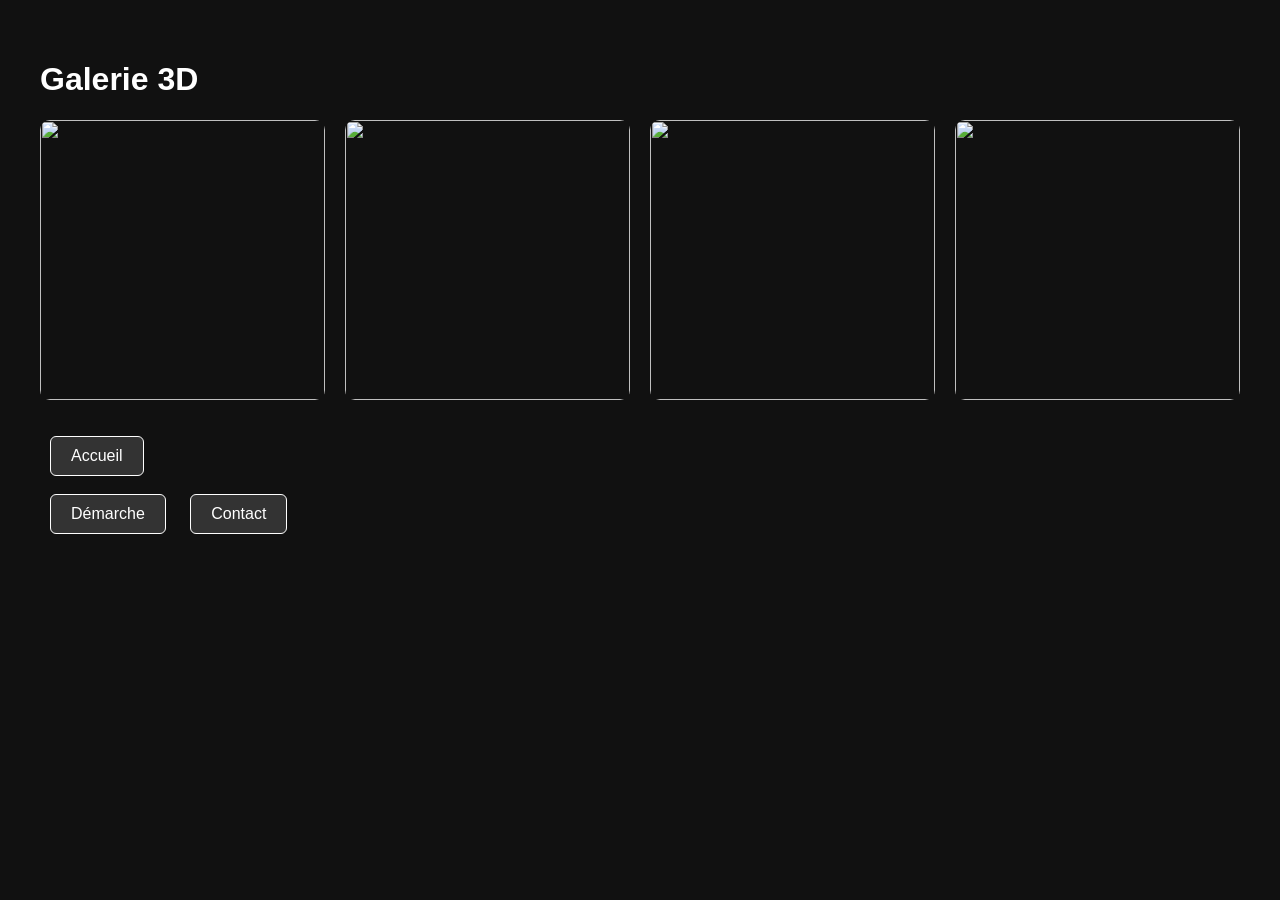
==== galerie-3d.html @ c8e689d6 "Add files via upload" ====
<!-- ======================= -->
<!-- PAGE GALERIE ILLUSTRATIONS -->
<!-- enregistrer comme galerie-illustrations.html -->

<!DOCTYPE html>
<html lang="fr">
<head>
<meta charset="UTF-8">
<title>Galerie Oeuvres 3D</title>
<style>
body{background:#111;color:#fff;font-family:Arial;margin:0;padding:40px}
.gallery{display:grid;grid-template-columns:repeat(auto-fit,minmax(220px,1fr));gap:20px}
.gallery img{width:100%;height:280px;object-fit:cover;border-radius:10px}
a{color:white;text-decoration:none;border:1px solid #fff;padding:8px 12px;border-radius:6px}
.button { background: #333; color: #fff; padding: 10px 20px; text-decoration: none; border-radius: 6px; display: inline-block; margin: 0 10px; }
</style>
</head>
<body>
<h1>Galerie 3D</h1>
<div class="gallery">
<img src="https://picsum.photos/500?31">
<img src="https://picsum.photos/500?32">
<img src="https://picsum.photos/500?33">
<img src="https://picsum.photos/500?34">
</div>
<br><br>
<a href="index.html" class="button">Accueil</a>
<br><br>
<a href="demarche.html" class="button">Démarche</a>
<a href="contact.html" class="button">Contact</a>
</body>
</html>
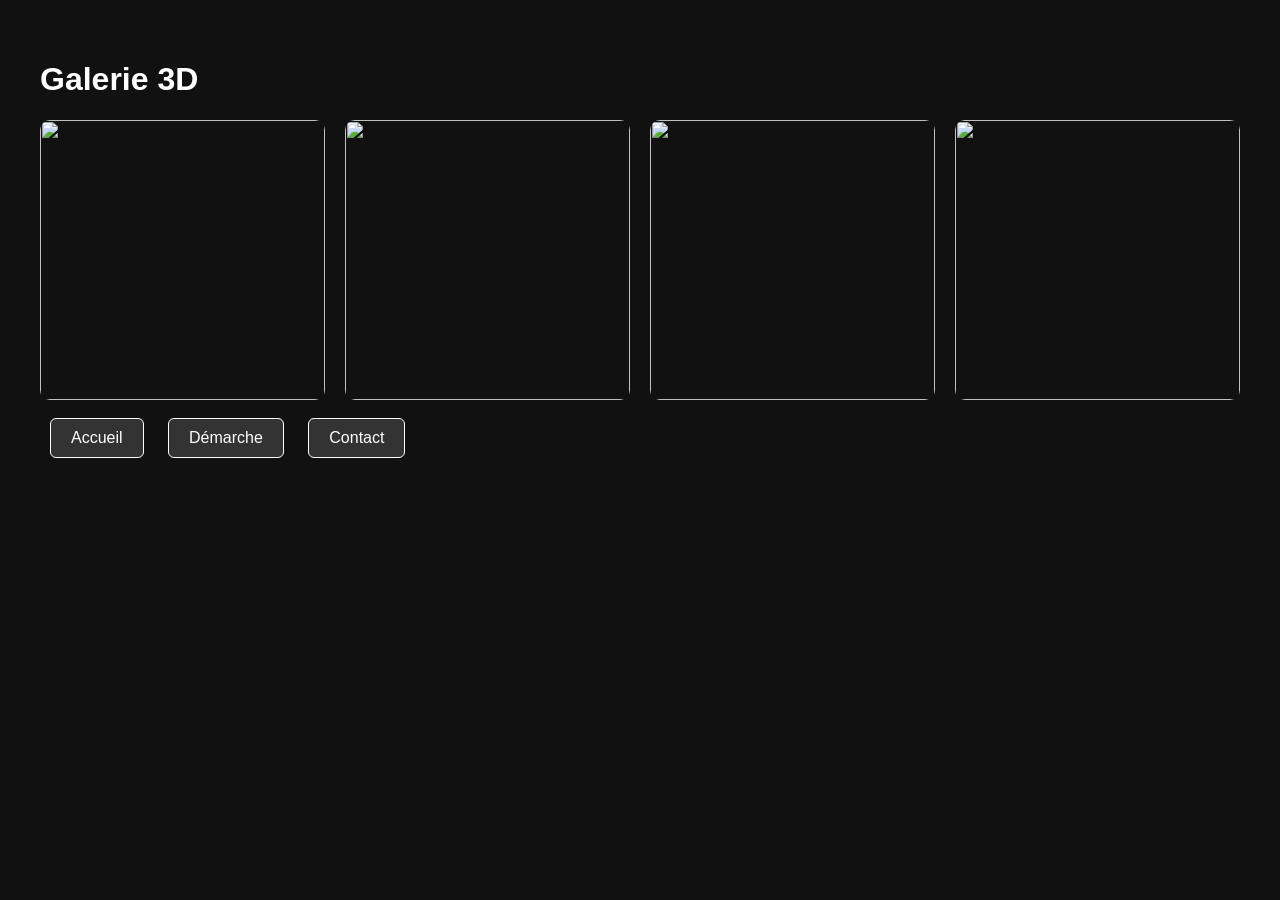
==== commit 0701c194: "Update galerie-3d.html" ====
--- a/galerie-3d.html
+++ b/galerie-3d.html
@@ -24,9 +24,8 @@
 <img src="https://picsum.photos/500?33">
 <img src="https://picsum.photos/500?34">
 </div>
-<br><br>
+<br>
 <a href="index.html" class="button">Accueil</a>
-<br><br>
 <a href="demarche.html" class="button">Démarche</a>
 <a href="contact.html" class="button">Contact</a>
 </body>
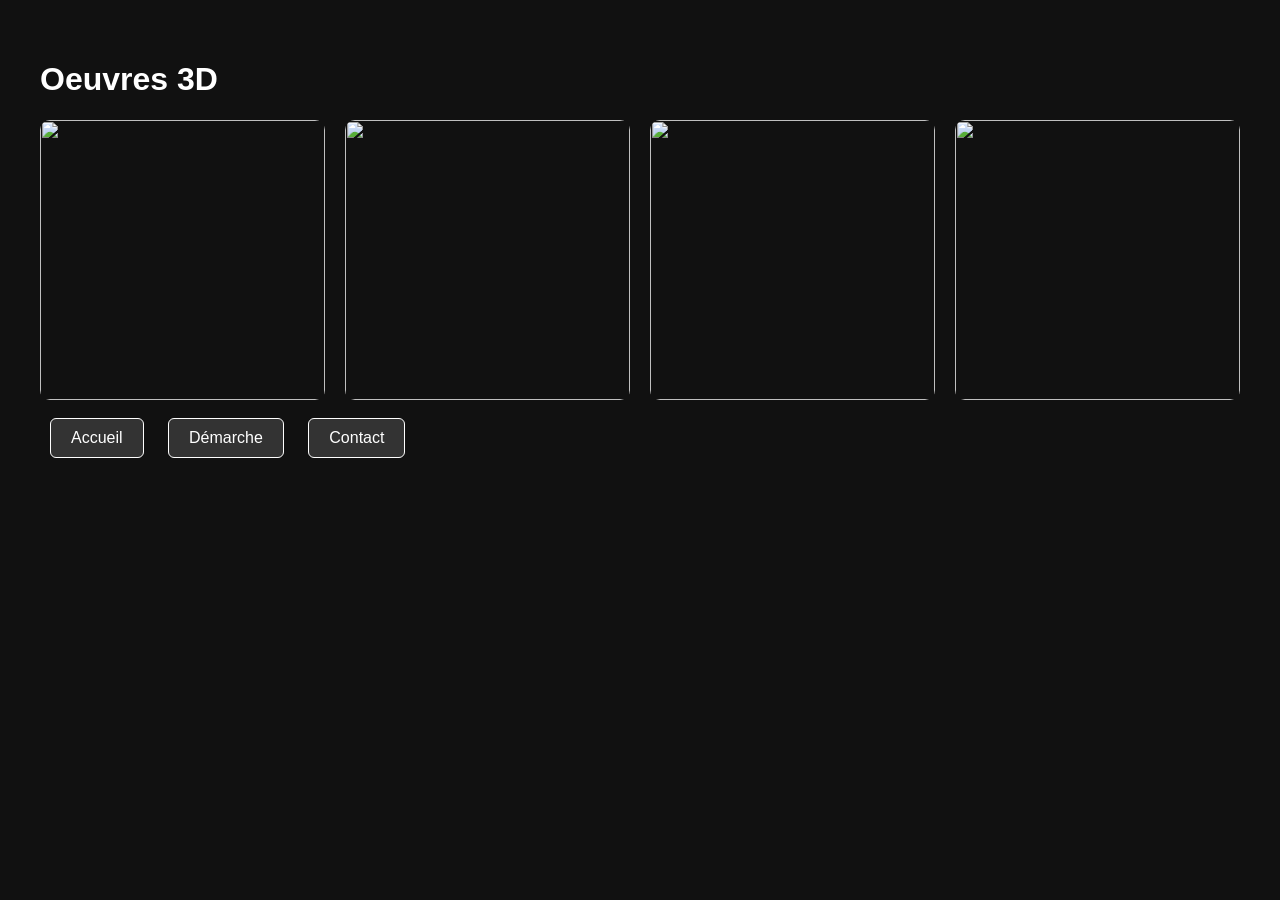
==== commit d7f5ed90: "Update galerie-3d.html" ====
--- a/galerie-3d.html
+++ b/galerie-3d.html
@@ -1,13 +1,13 @@
 
 <!-- ======================= -->
-<!-- PAGE GALERIE ILLUSTRATIONS -->
+<!-- PAGE GALERIE OEUVRES 3D -->
 <!-- enregistrer comme galerie-illustrations.html -->
 
 <!DOCTYPE html>
 <html lang="fr">
 <head>
 <meta charset="UTF-8">
-<title>Galerie Oeuvres 3D</title>
+<title>Oeuvres 3D</title>
 <style>
 body{background:#111;color:#fff;font-family:Arial;margin:0;padding:40px}
 .gallery{display:grid;grid-template-columns:repeat(auto-fit,minmax(220px,1fr));gap:20px}
@@ -17,7 +17,7 @@
 </style>
 </head>
 <body>
-<h1>Galerie 3D</h1>
+<h1>Oeuvres 3D</h1>
 <div class="gallery">
 <img src="https://picsum.photos/500?31">
 <img src="https://picsum.photos/500?32">
